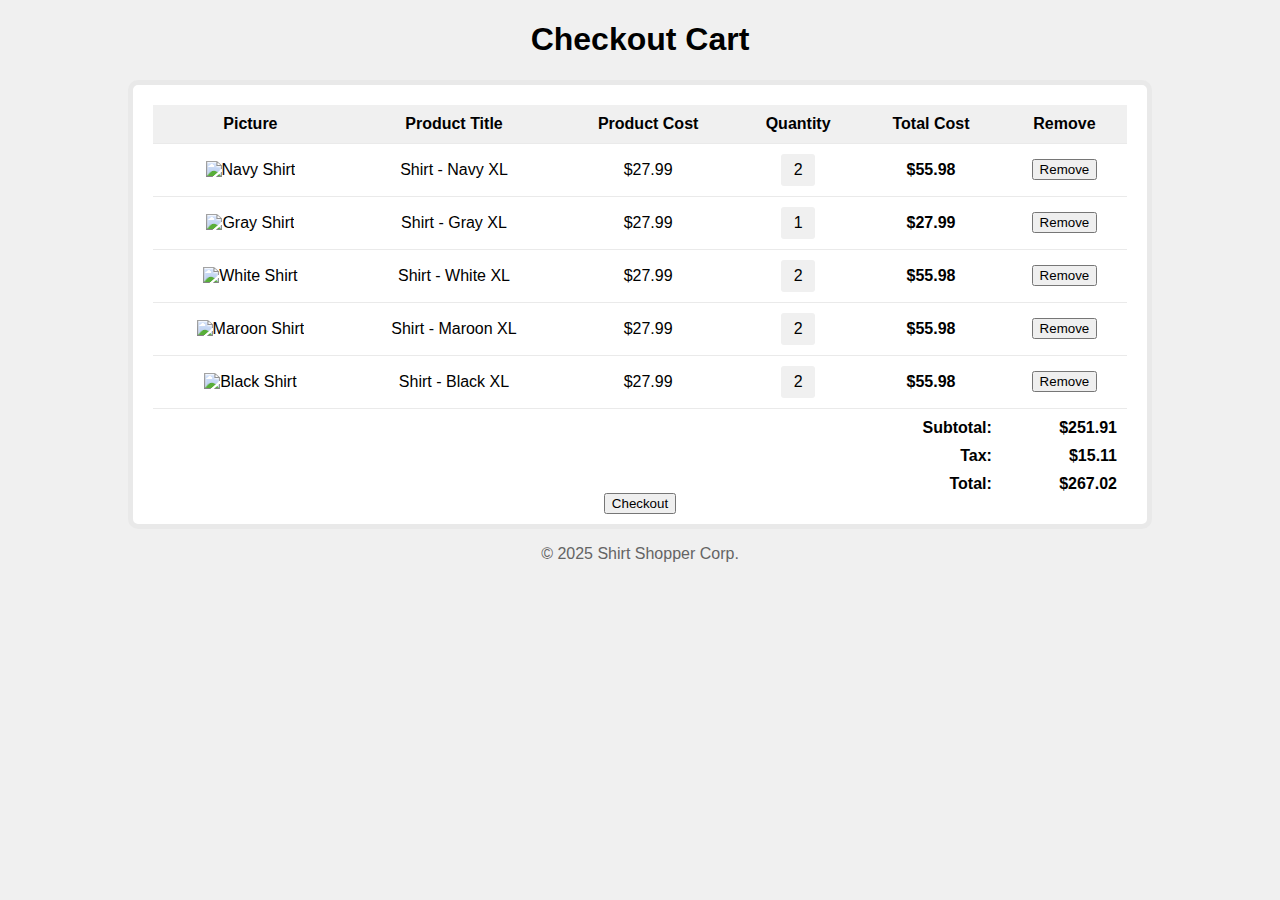
==== frontend/shopping_cart.html @ cf69af3a "Merge pull request #2 from Anel49/cart-addition" ====
<!DOCTYPE html>
<html lang="en">
    <head>
        <meta charset="utf-8">
        <title>Shirt Shopper - Cart</title>
        <link rel="icon" type="icon" href="imgs/ss-logo.ico">
        <link rel="stylesheet" href="shopping_cart.css">
        <meta name="viewport" content="width=device-width, initial-scale=1.0">
    </head>
    <body>
        <h1>Checkout Cart</h1>
        <div>            
            <section>
                <table id="main-content">
                    <tr>
                        <th>Picture</th>
                        <th>Product Title</th>
                        <th>Product Cost</th>
                        <th>Quantity</th>
                        <th>Total Cost</th>
                        <th>Remove</th>
                    </tr>
                    <tr>
                        <td><img src="imgs/products/blue-shirtfront.png" 
                             alt="Navy Shirt"></td>
                        <td>Shirt - Navy XL</td>
                        <td>$27.99</td>
                        <td><input type="text" value="2"></td>
                        <td>$55.98</td>
                        <td><input type="submit" value="Remove"></td>
                    </tr>
                    <tr>
                        <td><img src="imgs/products/gray-shirtfront.png" 
                             alt="Gray Shirt"></td>
                        <td>Shirt - Gray XL</td>
                        <td>$27.99</td>
                        <td><input type="text" value="1"></td>
                        <td>$27.99</td>
                        <td><input type="submit" value="Remove"></td>
                    </tr>
                    <tr>
                        <td><img src="imgs/products/white-shirtfront.png" 
                             alt="White Shirt"></td>
                        <td>Shirt - White XL</td>
                        <td>$27.99</td>
                        <td><input type="text" value="2"></td>
                        <td>$55.98</td>
                        <td><input type="submit" value="Remove"></td>
                    </tr>
                    <tr>
                        <td><img src="imgs/products/maroon-shirtfront.png" 
                             alt="Maroon Shirt"></td>
                        <td>Shirt - Maroon XL</td>
                        <td>$27.99</td>
                        <td><input type="text" value="2"></td>
                        <td>$55.98</td>
                        <td><input type="submit" value="Remove"></td>
                    </tr>
                    <tr>
                        <td><img src="imgs/products/black-shirtfront.png" 
                             alt="Black Shirt"></td>
                        <td>Shirt - Black XL</td>
                        <td>$27.99</td>
                        <td><input type="text" value="2"></td>
                        <td>$55.98</td>
                        <td><input type="submit" value="Remove"></td>
                    </tr>
                    <section>
                        <tr class="total-section">
                            <td></td>
                            <td></td>
                            <td></td>
                            <td></td>
                            <td>Subtotal:</td>
                            <td>$251.91</td>
                        </tr>
                        <tr class="total-section">
                            <td></td>
                            <td></td>
                            <td></td>
                            <td></td>
                            <td>Tax:</td>
                            <td>$15.11</td>
                        </tr>
                        <tr class="total-section">
                            <td></td>
                            <td></td>
                            <td></td>
                            <td></td>
                            <td>Total:</td>
                            <td>$267.02</td>
                        </tr>
                    </section>
                </table>
                <input type="submit" value="Checkout">
            </section>               
        </div>        
        <footer>&copy; 2025 Shirt Shopper Corp.</footer>
    </body>
</html>
---- frontend/shopping_cart.css ----
body {
    font-family: Arial, Helvetica, sans-serif;
    background-color: #F0F0F0;
    margin: 0 auto;
    width: 80%;
    margin-bottom: 20px;
}
div {
    background-color: white;
    padding: 20px;
    border-radius: 10px;
    border: 5px solid #E9E9E9;
    padding-bottom: 10px;
}
body {
    text-align: center;
}
table {
    width: 100%;
    border-collapse: collapse;
}
th {
    background-color: #F0F0F0;
}
th, td {
    border-bottom: 1px solid #EAEAEA;
    padding: 10px;
}
table#main-content  td:nth-child(1) {
    width: 20%;
}
table#main-content img {
    width: 50%;
}
table#main-content input[type=text] {
    background-color: #F0F0F0;
    border: none;
    text-align: center;
    font-size: 12pt;
    border-radius: 3px;
    height: 30px;
    width: 30px;
}
/* couldn't figure out how to configure these tds using a single class on the 
   section tag like I did for the above table tag class */
tr.total-section td {
    border: none;
    font-weight: bold;
    text-align: right;
    padding-bottom: 0;
}
footer {
    padding-top: 16px;
    color: #646464;
}
table#main-content td:nth-child(5) {
    font-weight: bold;
}
@media(max-width: 1152px) {
    #main-content tbody {
      display: grid;
    }
    #main-content tr {
      display: contents;
    }
    #main-content th {
        display: none;
    }
    table#main-content td:nth-child(1) {
        padding: 0;
        display: flex;
        align-items: center;
        width: 200%;
        border: none;
    }
    #total-section input {
        display: contents;
    }
  }
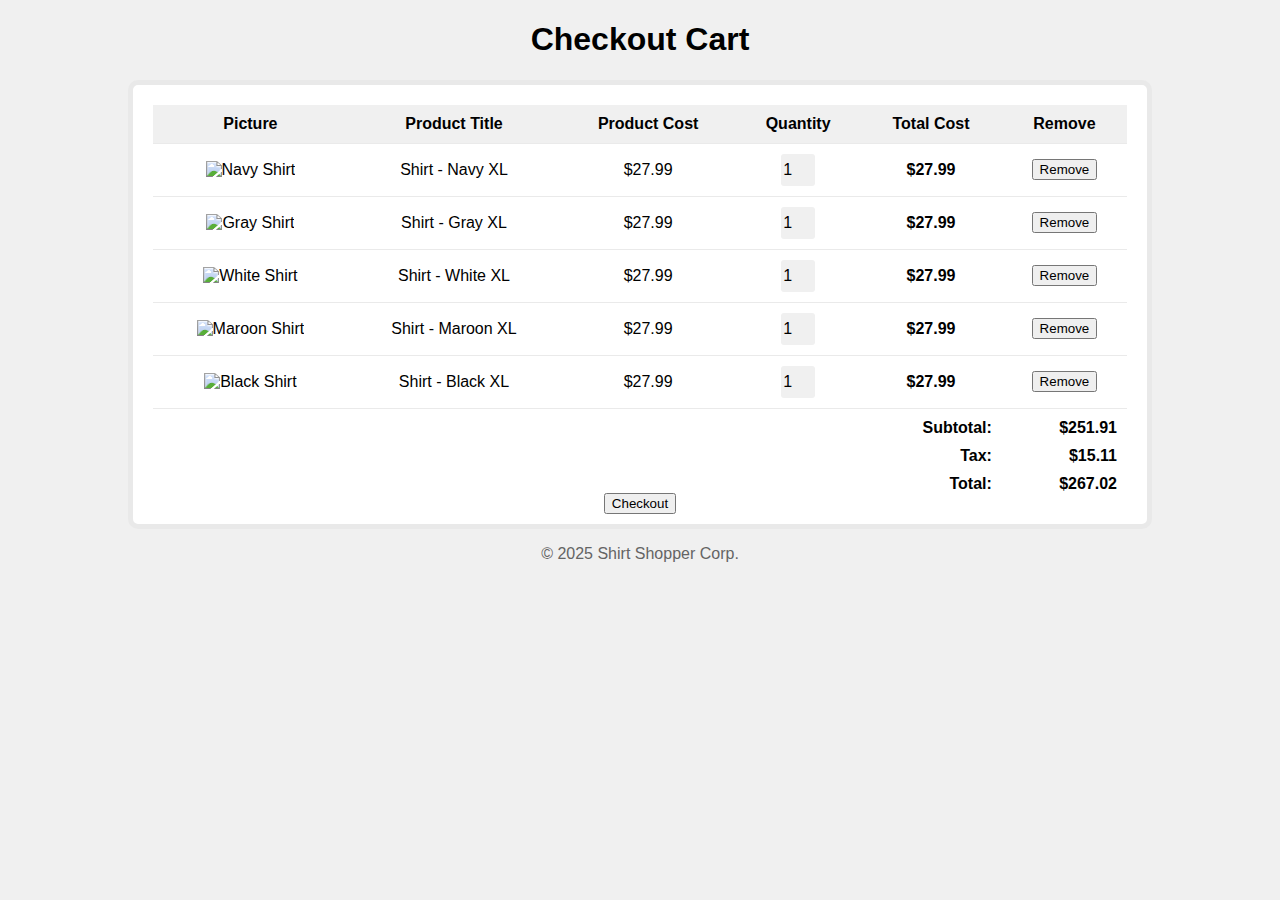
==== commit 6f57f8f9: "test commit & push" ====
--- a/frontend/shopping_cart.html
+++ b/frontend/shopping_cart.html
@@ -6,6 +6,7 @@
         <link rel="icon" type="icon" href="imgs/ss-logo.ico">
         <link rel="stylesheet" href="shopping_cart.css">
         <meta name="viewport" content="width=device-width, initial-scale=1.0">
+        <script src="shopping-cart.js"></script>
     </head>
     <body>
         <h1>Checkout Cart</h1>
@@ -20,8 +21,10 @@
                         <th>Total Cost</th>
                         <th>Remove</th>
                     </tr>
-                    <tr>
-                        <td><img src="imgs/products/blue-shirtfront.png" 
+                    <tbody id="cartBody"></tbody>
+
+                    <!-- <tr>
+                        <td><img src="imgs/products/navy-shirtfront.png" 
                              alt="Navy Shirt"></td>
                         <td>Shirt - Navy XL</td>
                         <td>$27.99</td>
@@ -65,14 +68,14 @@
                         <td>$55.98</td>
                         <td><input type="submit" value="Remove"></td>
                     </tr>
-                    <section>
+                    <section> -->
                         <tr class="total-section">
                             <td></td>
                             <td></td>
                             <td></td>
                             <td></td>
                             <td>Subtotal:</td>
-                            <td>$251.91</td>
+                            <td id="subtotal">$251.91</td>
                         </tr>
                         <tr class="total-section">
                             <td></td>
@@ -80,7 +83,7 @@
                             <td></td>
                             <td></td>
                             <td>Tax:</td>
-                            <td>$15.11</td>
+                            <td id="tax">$15.11</td>
                         </tr>
                         <tr class="total-section">
                             <td></td>
@@ -88,7 +91,7 @@
                             <td></td>
                             <td></td>
                             <td>Total:</td>
-                            <td>$267.02</td>
+                            <td id="total">$267.02</td>
                         </tr>
                     </section>
                 </table>
